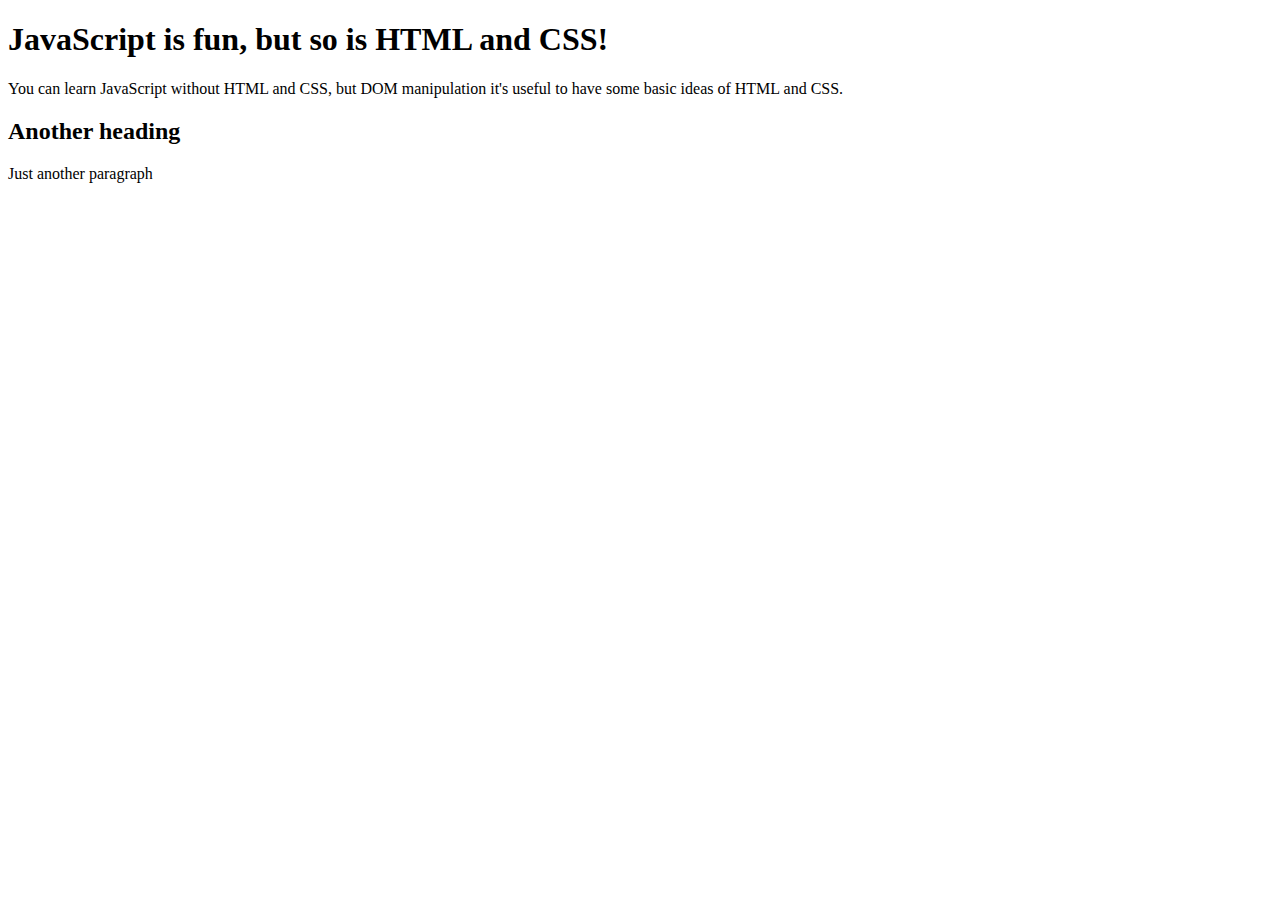
==== 04 HTML - CSS/index.html @ 496820b2 "Basic HTML structure and elements" ====
<!DOCTYPE html>
<html lang="en">
<head>
    <meta charset="UTF-8">
    <meta http-equiv="X-UA-Compatible" content="IE=edge">
    <meta name="viewport" content="width=device-width, initial-scale=1.0">
    <title>Learning HTML & CSS</title>
</head>
<body>
  <h1>JavaScript is fun, but so is HTML and CSS!</h1>
  <p>
    You can learn JavaScript without HTML and CSS, but DOM manipulation it's
    useful to have some basic ideas of HTML and CSS.
  </p>
  <h2>Another heading</h2>
  <p>Just another paragraph</p>
</body>
</body>
</html>
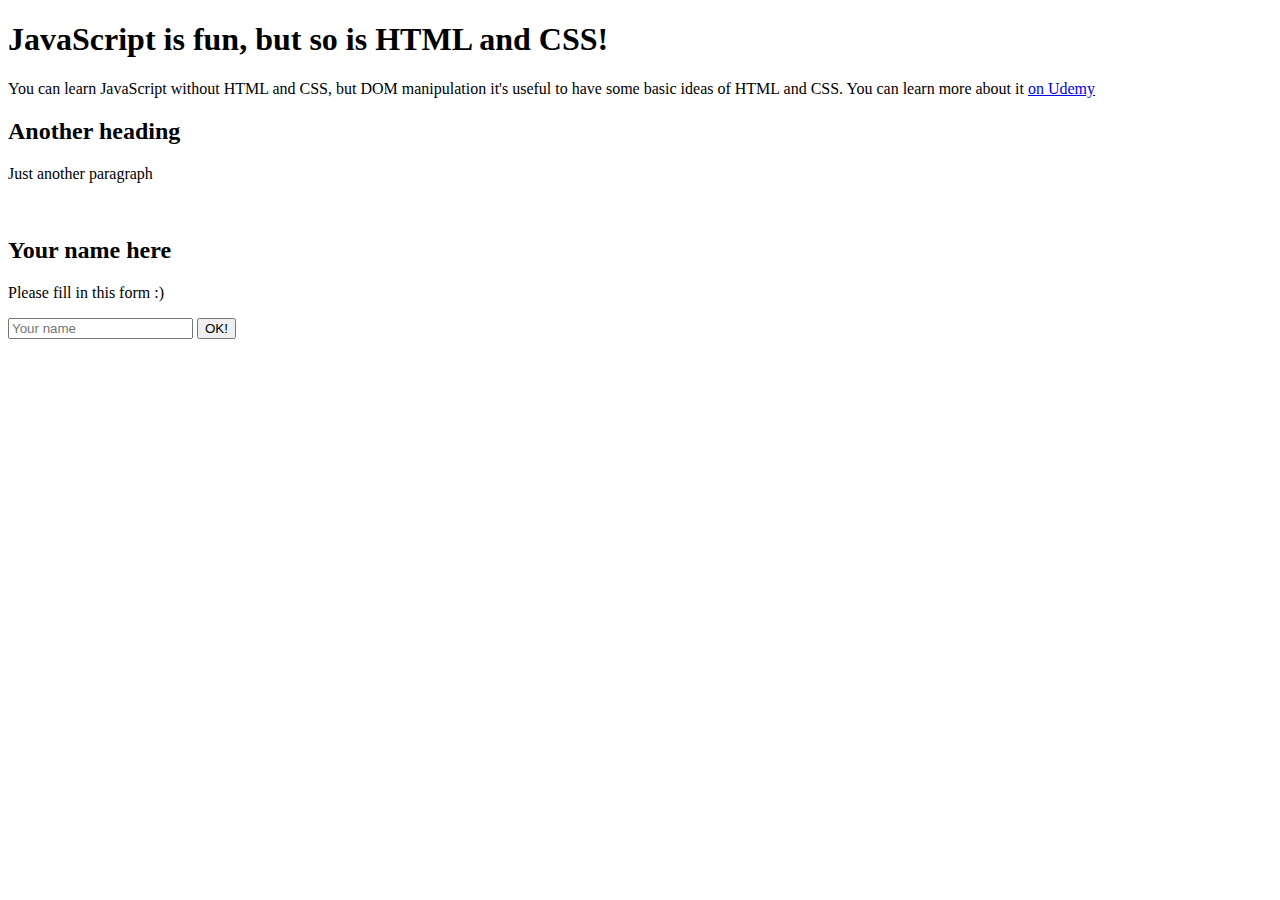
==== commit f7b154d3: "Attributes, Clasess and IDs" ====
--- a/04 HTML - CSS/index.html
+++ b/04 HTML - CSS/index.html
@@ -8,12 +8,20 @@
 </head>
 <body>
   <h1>JavaScript is fun, but so is HTML and CSS!</h1>
-  <p>
+  <p class="first">
     You can learn JavaScript without HTML and CSS, but DOM manipulation it's
-    useful to have some basic ideas of HTML and CSS.
+    useful to have some basic ideas of HTML and CSS. You can learn more about it <a href="https://www.udemy.com/course/the-complete-javascript-course/">on Udemy</a>
   </p>
   <h2>Another heading</h2>
-  <p>Just another paragraph</p>
+  <p class="second">Just another paragraph</p>
+  <img id="london" src="https://programacion.net/files/article/article_02155_.jpg" alt=""/>
+
+  <form id="your-name">
+    <h2>Your name here</h2>
+    <p>Please fill in this form :)</p>
+    <input type="text" placeholder="Your name">
+    <button>OK!</button>
+  </form>
 </body>
 </body>
 </html>
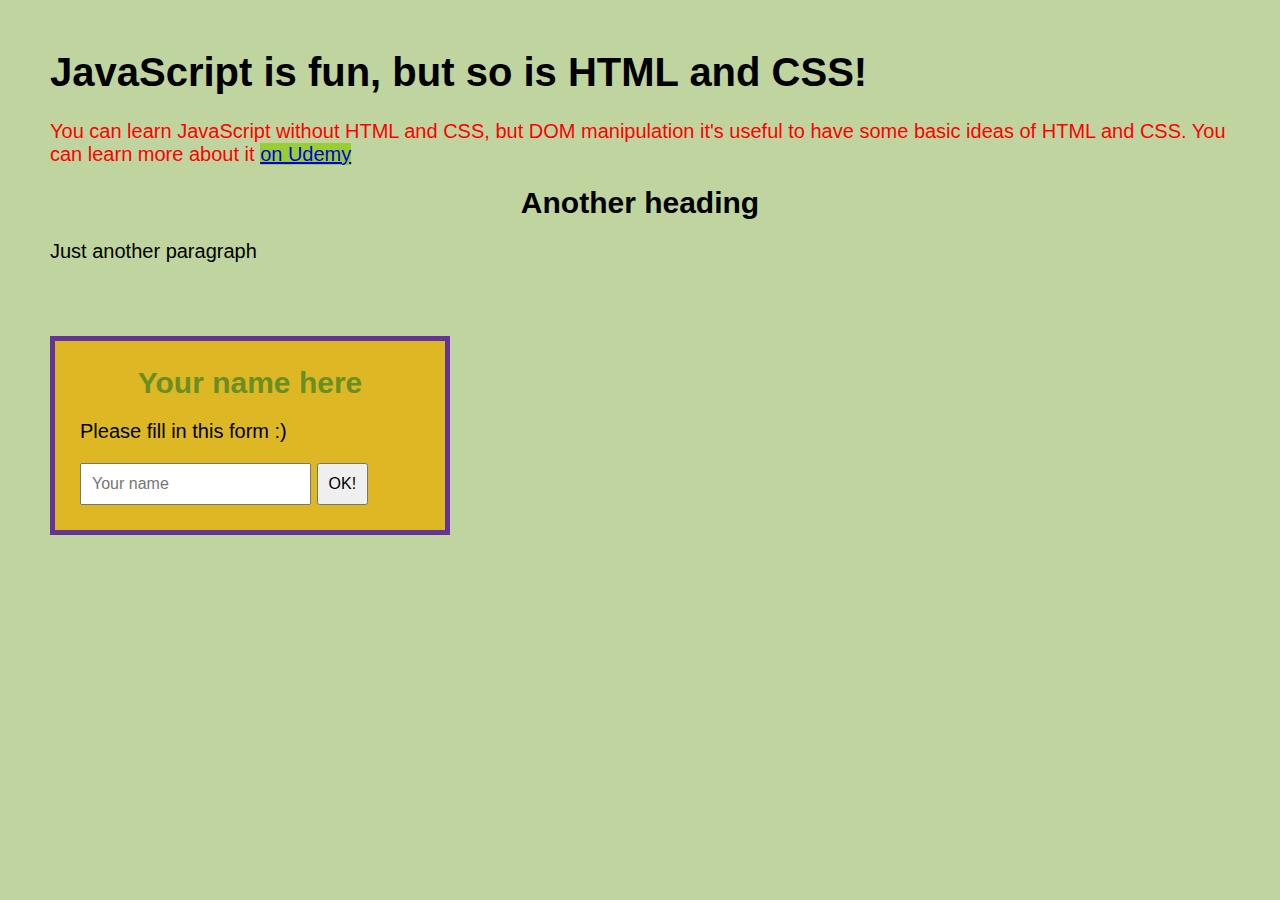
==== commit 9b0b5ffa: "CSS Box Model" ====
--- a/04 HTML - CSS/index.html
+++ b/04 HTML - CSS/index.html
@@ -4,6 +4,9 @@
     <meta charset="UTF-8">
     <meta http-equiv="X-UA-Compatible" content="IE=edge">
     <meta name="viewport" content="width=device-width, initial-scale=1.0">
+    
+    <link href="style.css" rel="stylesheet">  
+
     <title>Learning HTML & CSS</title>
 </head>
 <body>
@@ -14,7 +17,7 @@
   </p>
   <h2>Another heading</h2>
   <p class="second">Just another paragraph</p>
-  <img id="london" src="https://programacion.net/files/article/article_02155_.jpg" alt=""/>
+  <img id="course-image" src="https://programacion.net/files/article/article_02155_.jpg" alt=""/>
 
   <form id="your-name">
     <h2>Your name here</h2>
--- a/04 HTML - CSS/style.css
+++ b/04 HTML - CSS/style.css
@@ -0,0 +1,54 @@
+* {
+  margin: 0;
+  padding: 0;
+  box-sizing: border-box;
+}
+body {
+  background-color: rgb(191, 212, 158);
+  font-family: sans-serif;
+  font-size: 20px;
+  padding: 50px;
+}
+
+h1 {
+  font-size: 40px;
+  margin-bottom: 25px;
+}
+
+h2 {
+  margin-bottom: 20px;
+  text-align: center;
+}
+p {
+  margin-bottom: 20px;
+}
+
+.first {
+  color: red;
+}
+
+#your-name {
+  background-color: rgb(221, 184, 36);
+  border: 5px solid rebeccapurple;
+  padding: 25px;
+  width: 400px;
+  margin-top: 30px;
+}
+
+#course-image {
+  width: 500px;
+}
+
+input,
+button {
+  padding: 10px;
+  font-size: 16px;
+}
+
+a {
+  background-color: yellowgreen;
+}
+
+#your-name h2 {
+  color: olivedrab;
+}
